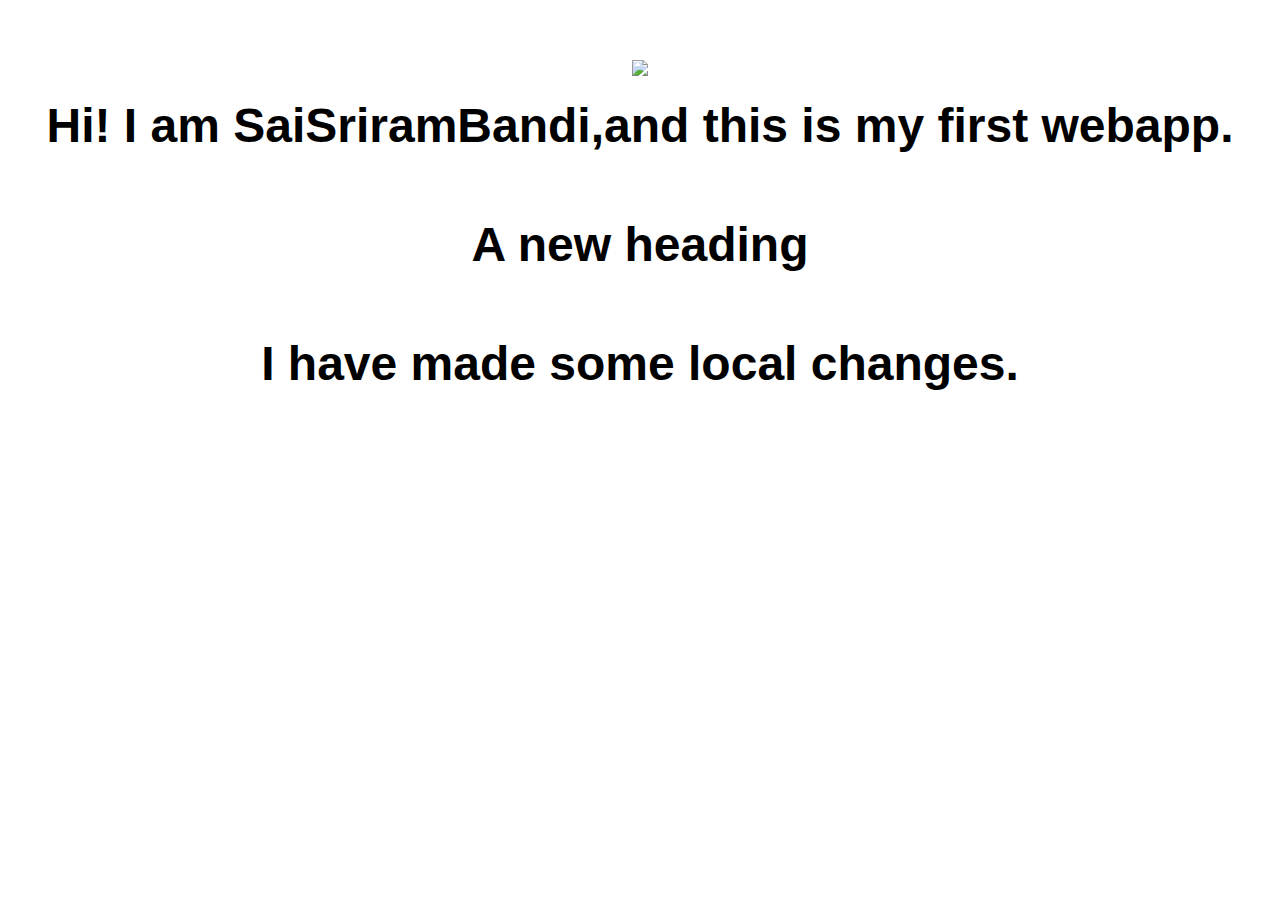
==== ui/index.html @ 969a565e "[imad-console] Updates ui/index.html" ====
<!doctype html>
<html>
    <head>
        <link href="/ui/style.css" rel="stylesheet" />
    </head>
    <body>
        <div class="center">
            <img src="/ui/madi.png" class="img-medium"/>
        </div>
        <br>
        <div class="center text-big bold">
            Hi! I am SaiSriramBandi,and this is my first webapp.
            <h4> A new heading </h4>
       I have made some local changes.
        </div>
        <script>
            alert('Hi, I\'m Jacascript |');
        </script>
        <script type="text/javascript" src="/ui/main.js">
        </script>
    </body>
</html>
---- ui/style.css ----
body {
    font-family: sans-serif;
    margin-top: 60px;
}

.center {
    text-align: center;
}

.text-big {
    font-size: 300%;
}

.bold {
    font-weight: bold;
}

.img-medium {
    height: 200px;
}

.container {
    max-width: 800px;
    margin: 0 auto;
    color: #151515;
    font-family: sans-serif;
    padding-left: 20px;
    padding-right: 20px;
}
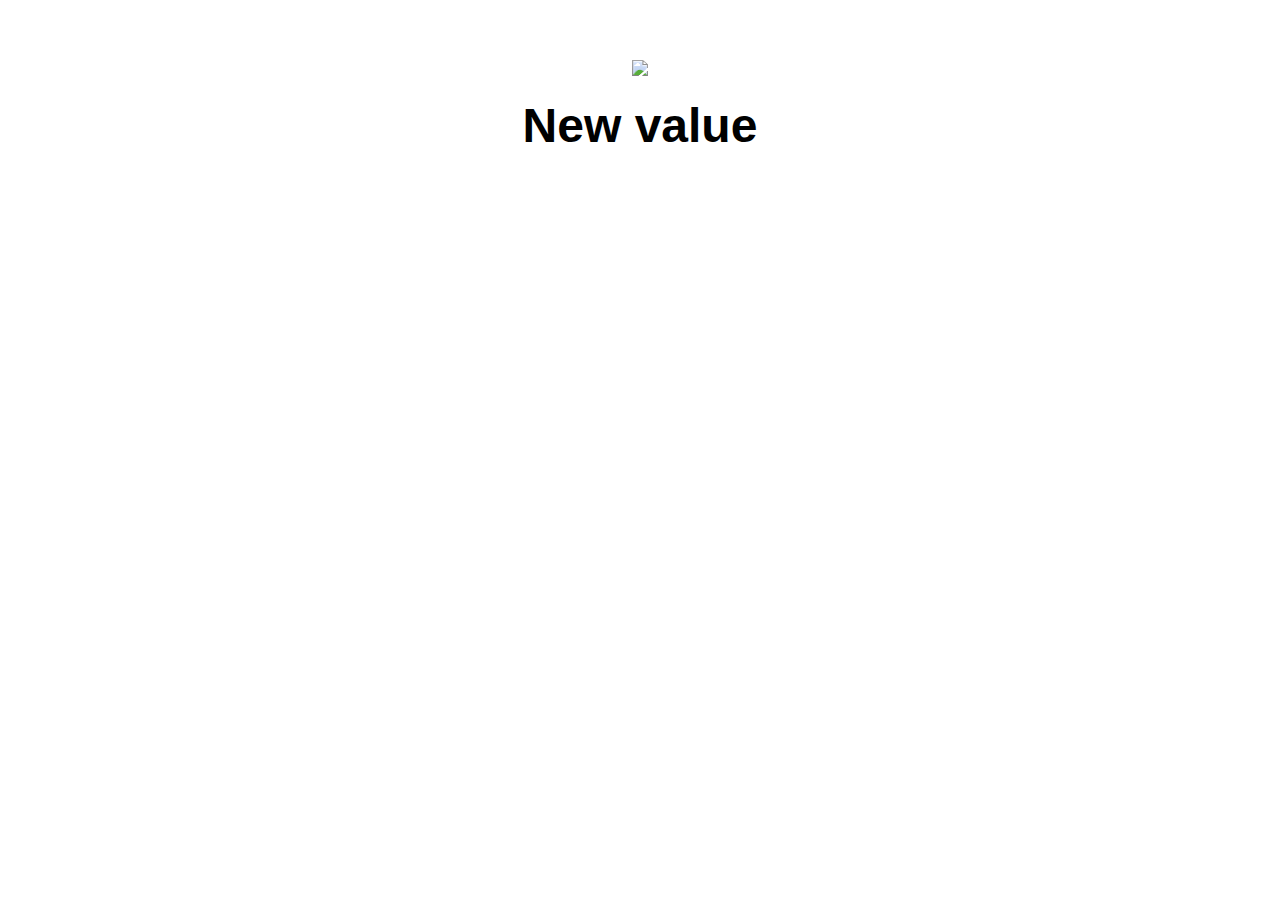
==== commit d765da37: "[imad-console] Updates ui/index.html" ====
--- a/ui/index.html
+++ b/ui/index.html
@@ -5,10 +5,10 @@
     </head>
     <body>
         <div class="center">
-            <img src="/ui/madi.png" class="img-medium"/>
+            <img id='madi' src="/ui/madi.png" class="img-medium"/>
         </div>
         <br>
-        <div class="center text-big bold">
+        <div id='main-text'  class="center text-big bold">
             Hi! I am SaiSriramBandi,and this is my first webapp.
             <h4> A new heading </h4>
        I have made some local changes.
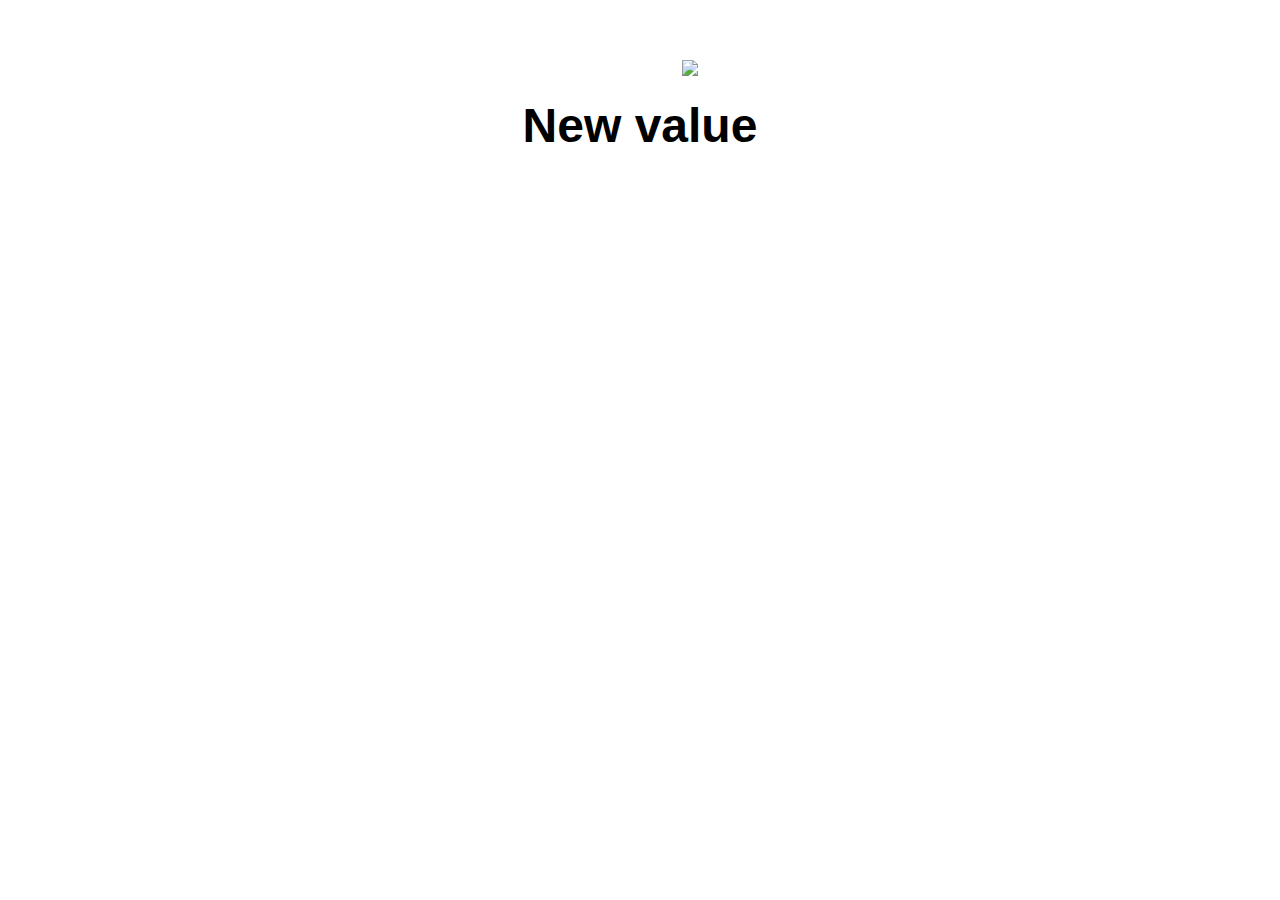
==== commit c72a931e: "[imad-console] Updates ui/index.html" ====
--- a/ui/index.html
+++ b/ui/index.html
@@ -5,7 +5,7 @@
     </head>
     <body>
         <div class="center">
-            <img id='madi' src="/ui/madi.png" class="img-medium"/>
+            <img id='madi' src="/ui/madi.png" class="img-medium" style="margin-left: 100px;">
         </div>
         <br>
         <div id='main-text'  class="center text-big bold">
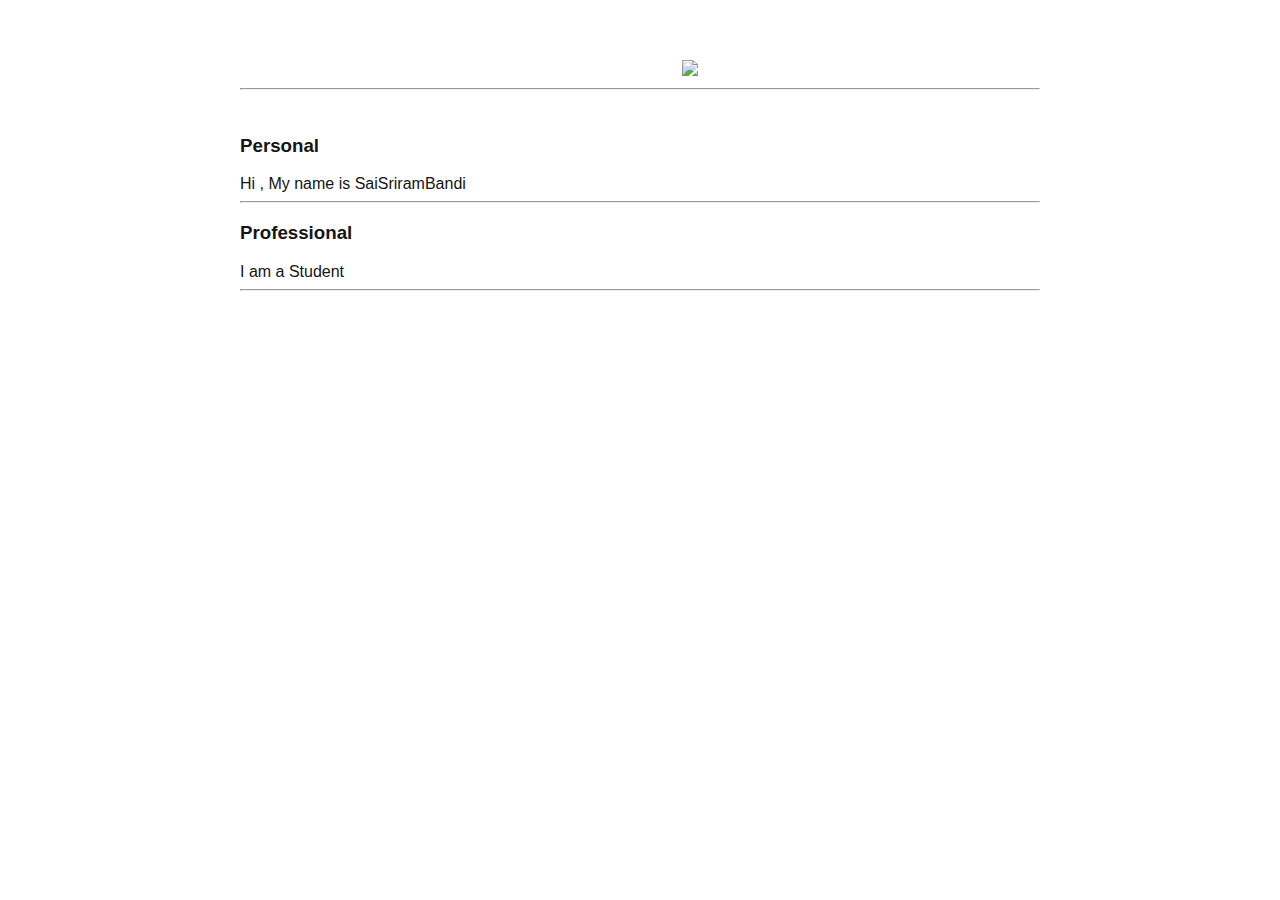
==== commit 8f4c6595: "[imad-console] Updates ui/index.html" ====
--- a/ui/index.html
+++ b/ui/index.html
@@ -4,18 +4,25 @@
         <link href="/ui/style.css" rel="stylesheet" />
     </head>
     <body>
+        <div class = "container">
         <div class="center">
-            <img id='madi' src="/ui/madi.png" class="img-medium" style="margin-left: 100px;">
+            <img id='madi' src="https://plus.google.com/u/0/photos/100151783087271450292/albums/profile/6489249379363398242?iso=false" class="img-medium" style="margin-left: 100px;">
         </div>
+        <hr/>
         <br>
-        <div id='main-text'  class="center text-big bold">
-            Hi! I am SaiSriramBandi,and this is my first webapp.
-            <h4> A new heading </h4>
-       I have made some local changes.
+        <h3>Personal</h3>
+        <div>
+            Hi , My name is SaiSriramBandi
         </div>
-        <script>
-            alert('Hi, I\'m Jacascript |');
-        </script>
+       <hr/>
+       <h3>Professional</h3>
+       <div>
+           I am a Student
+       </div>
+       <hr/>
+       <div class = "footer">
+       </div>
+        </div>
         <script type="text/javascript" src="/ui/main.js">
         </script>
     </body>
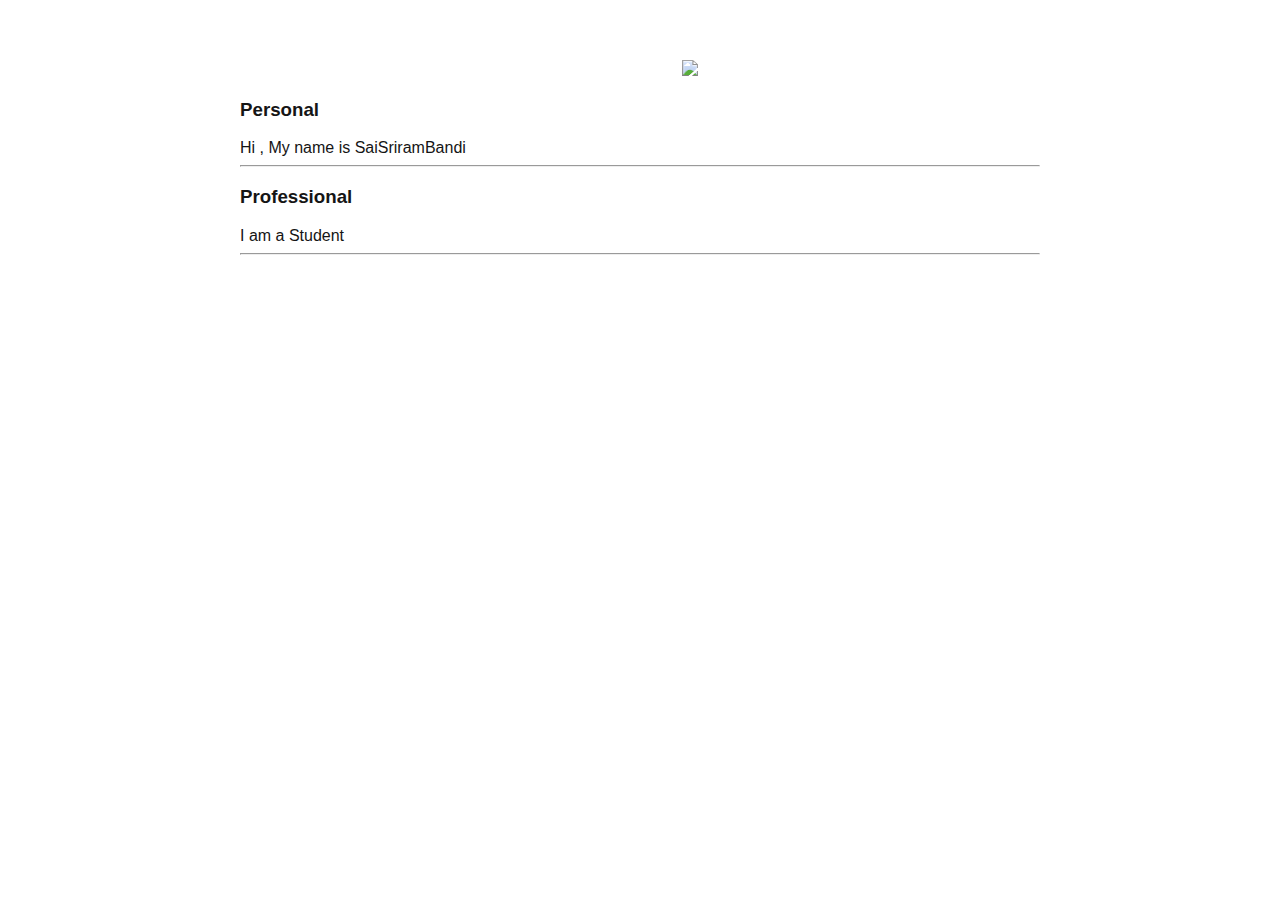
==== commit ea3be748: "[imad-console] Updates ui/index.html" ====
--- a/ui/index.html
+++ b/ui/index.html
@@ -8,8 +8,6 @@
         <div class="center">
             <img id='madi' src="https://plus.google.com/u/0/photos/100151783087271450292/albums/profile/6489249379363398242?iso=false" class="img-medium" style="margin-left: 100px;">
         </div>
-        <hr/>
-        <br>
         <h3>Personal</h3>
         <div>
             Hi , My name is SaiSriramBandi
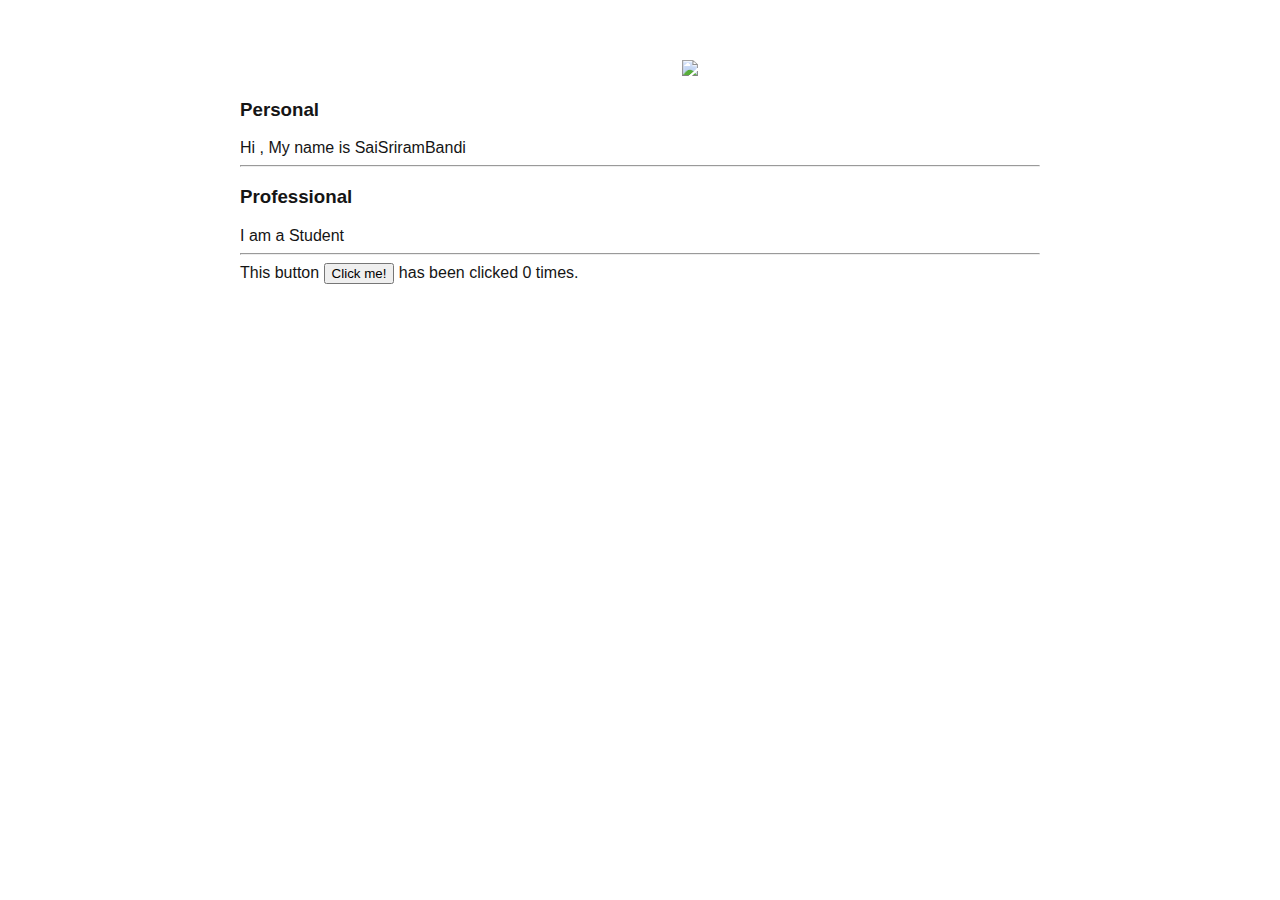
==== commit 38175fff: "[imad-console] Updates ui/index.html" ====
--- a/ui/index.html
+++ b/ui/index.html
@@ -6,7 +6,7 @@
     <body>
         <div class = "container">
         <div class="center">
-            <img id='madi' src="https://plus.google.com/u/0/photos/100151783087271450292/albums/profile/6489249379363398242?iso=false" class="img-medium" style="margin-left: 100px;">
+            <img id='madi' src="https://drive.google.com/open?id=0B2_Vjp7dpiqVZGtmWVJIT3FjMDQ" class="img-medium" style="margin-left: 100px;">
         </div>
         <h3>Personal</h3>
         <div>
@@ -19,7 +19,8 @@
        </div>
        <hr/>
        <div class = "footer">
-       </div>
+           This button <button id = "counter">Click me!</button> has been clicked <span id = "count">0</span> times.
+           </div>
         </div>
         <script type="text/javascript" src="/ui/main.js">
         </script>
